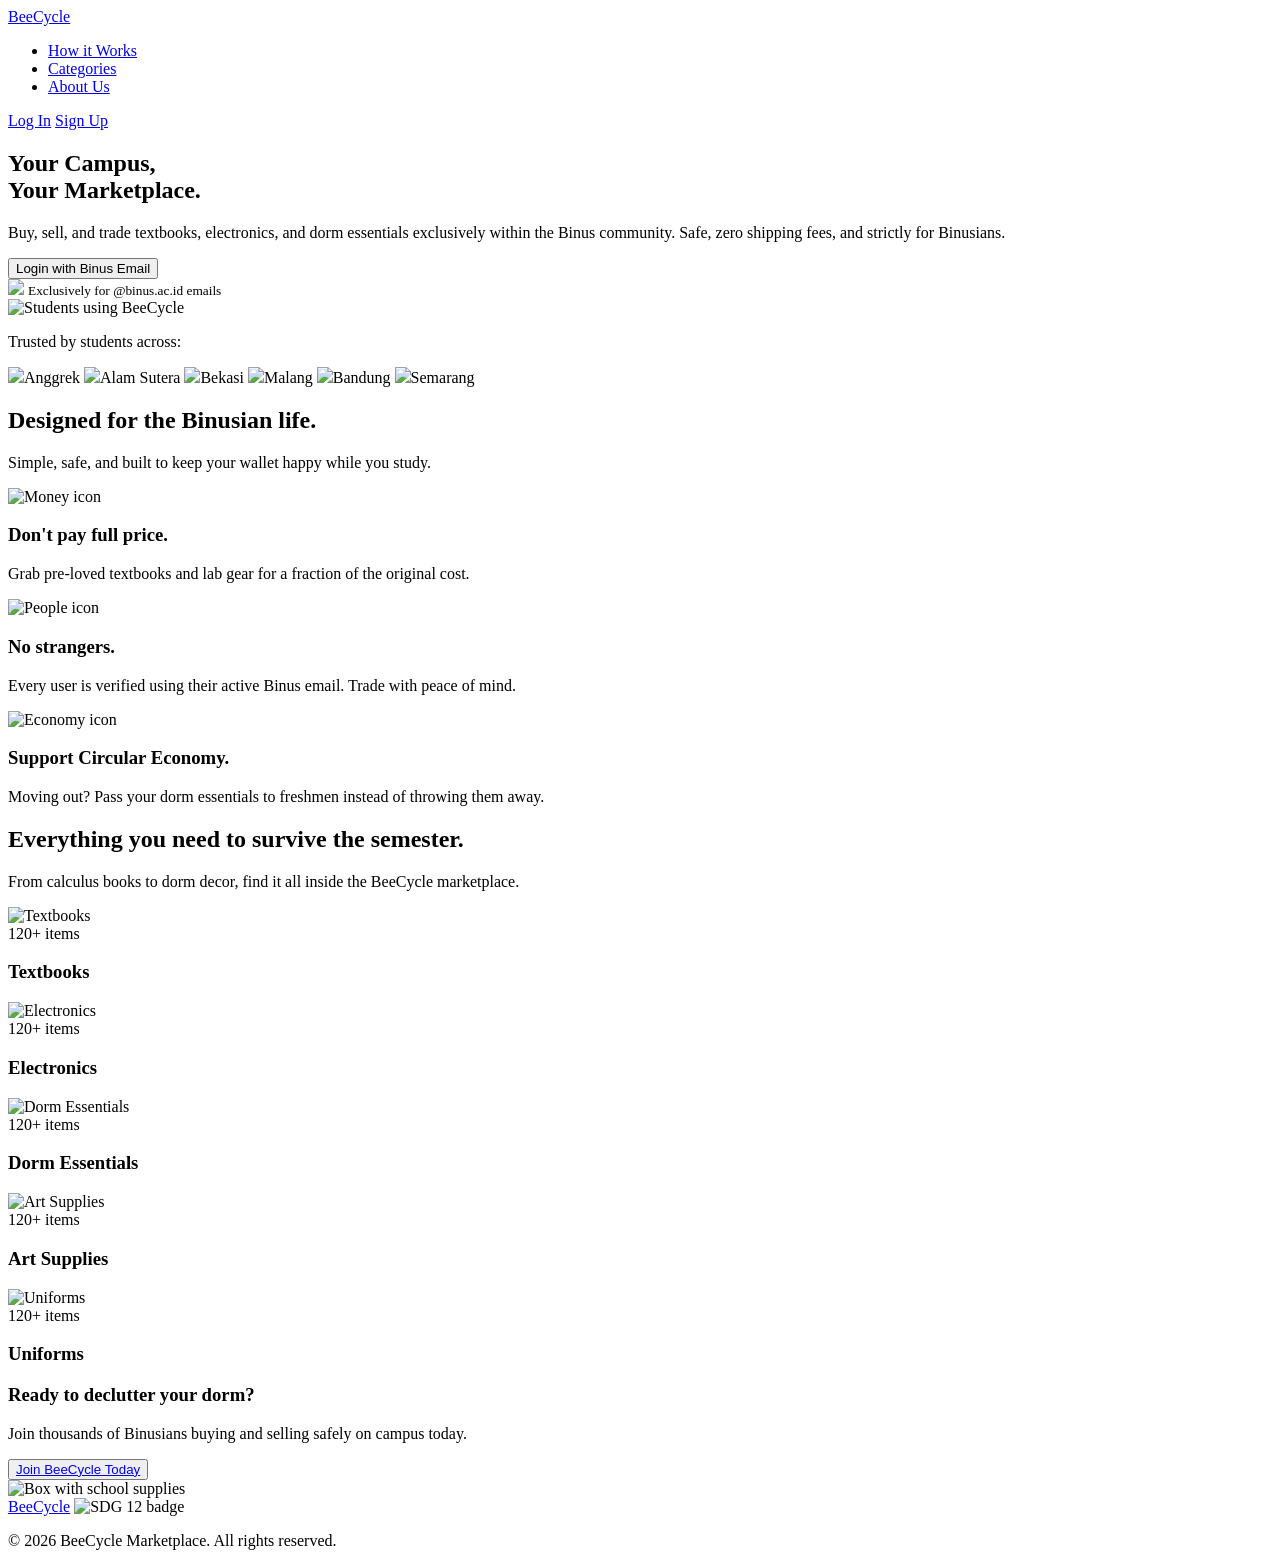
==== index.html @ d056a012 "Reverting" ====
<!doctype html>
<html lang="en">
  <head>
    <meta charset="UTF-8" />
    <meta name="viewport" content="width=device-width, initial-scale=1.0" />
    <title>BeeCycle Landing Page</title>
    <link rel="preconnect" href="https://fonts.googleapis.com" />
    <link rel="preconnect" href="https://fonts.gstatic.com" crossorigin />
    <link
      href="https://fonts.googleapis.com/css2?family=Outfit:wght@400;500;600;700;800&display=swap"
      rel="stylesheet"
    />
    <link rel="stylesheet" href="style.css" />
    <link rel="stylesheet" href="landing.css" />
  </head>
  <body>
    <header class="navbar">
      <div class="container">
        <a href="#" class="logo"><span>Bee</span>Cycle</a>
        <nav>
          <ul>
            <li><a href="#benefits">How it Works</a></li>
            <li><a href="#categories">Categories</a></li>
            <li><a href="#">About Us</a></li>
          </ul>
        </nav>
        <div class="buttons">
          <a href="auth/login.html">Log In</a>
          <a class="btn btn-secondary" href="auth/register.html">Sign Up</a>
        </div>
      </div>
    </header>
    <main>
      <section class="hero">
        <div class="container">
          <div class="left">
            <h1>Your Campus,<br />Your Marketplace.</h1>
            <p>
              Buy, sell, and trade textbooks, electronics, and dorm essentials
              exclusively within the Binus community. Safe, zero shipping fees,
              and strictly for Binusians.
            </p>
            <button class="btn btn-primary">Login with Binus Email</button>
            <div class="desc">
              <img src="./assets/icons/lock.svg" />
              <small>Exclusively for @binus.ac.id emails</small>
            </div>
          </div>

          <div class="right">
            <img src="./assets/HeroImage.png" alt="Students using BeeCycle" />
          </div>
        </div>
      </section>

      <div class="trust">
        <div class="container">
          <p>Trusted by students across:</p>
          <span><img src="./assets/icons/pin.svg" />Anggrek</span>
          <span><img src="./assets/icons/pin.svg" />Alam Sutera</span>
          <span><img src="./assets/icons/pin.svg" />Bekasi</span>
          <span><img src="./assets/icons/pin.svg" />Malang</span>
          <span><img src="./assets/icons/pin.svg" />Bandung</span>
          <span><img src="./assets/icons/pin.svg" />Semarang</span>
        </div>
      </div>

      <section class="benefits" id="benefits">
        <div class="container">
          <div class="section-title">
            <h2>Designed for the <span>Binusian</span> life.</h2>
            <p>
              Simple, safe, and built to keep your wallet happy while you study.
            </p>
          </div>

          <div class="cards">
            <article>
              <div class="icon">
                <img src="./assets/Money.png" alt="Money icon" />
              </div>
              <div class="content">
                <h3>Don't pay full price.</h3>
                <p>
                  Grab pre-loved textbooks and lab gear for a fraction of the
                  original cost.
                </p>
              </div>
            </article>

            <article class="benefit-card">
              <div class="icon">
                <img src="./assets/People.png" alt="People icon" />
              </div>
              <div class="content">
                <h3>No strangers.</h3>
                <p>
                  Every user is verified using their active Binus email. Trade
                  with peace of mind.
                </p>
              </div>
            </article>

            <article class="benefit-card">
              <div class="icon">
                <img src="./assets/Economy.png" alt="Economy icon" />
              </div>
              <div class="content">
                <h3>Support Circular Economy.</h3>
                <p>
                  Moving out? Pass your dorm essentials to freshmen instead of
                  throwing them away.
                </p>
              </div>
            </article>
          </div>
        </div>
      </section>

      <section class="categories" id="categories">
        <div class="container">
          <div class="section-title">
            <h2><span>Everything</span> you need to survive the semester.</h2>
            <p>
              From calculus books to dorm decor, find it all inside the BeeCycle
              marketplace.
            </p>
          </div>

          <div class="category-row">
            <article class="category">
              <img src="./assets/Textbooks.png" alt="Textbooks" />
              <div class="label">
                <span class="tag">120+ items</span>
                <h3>Textbooks</h3>
              </div>
            </article>

            <article class="category">
              <img src="./assets/Electronics.png" alt="Electronics" />
              <div class="label">
                <span class="tag">120+ items</span>
                <h3>Electronics</h3>
              </div>
            </article>

            <article class="category">
              <img src="./assets/DormEssentials.png" alt="Dorm Essentials" />
              <div class="label">
                <span class="tag">120+ items</span>
                <h3>Dorm Essentials</h3>
              </div>
            </article>

            <article class="category">
              <img src="./assets/ArtSupplies.png" alt="Art Supplies" />
              <div class="label">
                <span class="tag">120+ items</span>
                <h3>Art Supplies</h3>
              </div>
            </article>

            <article class="category">
              <img src="./assets/Uniforms.png" alt="Uniforms" />
              <div class="label">
                <span class="tag">120+ items</span>
                <h3>Uniforms</h3>
              </div>
            </article>
          </div>
        </div>
      </section>

      <section class="cta">
        <div class="container">
          <div class="box">
            <div>
              <h3>Ready to declutter your dorm?</h3>
              <p>
                Join thousands of Binusians buying and selling safely on campus
                today.
              </p>
              <button class="btn btn-secondary">
                <a href="auth/registration.html">Join BeeCycle Today</a>
              </button>
            </div>

            <img src="./assets/Box.png" alt="Box with school supplies" />
          </div>
        </div>
      </section>
    </main>

    <footer>
      <div class="container">
        <div class="top">
          <a href="#" class="logo"><span>Bee</span>Cycle</a>
          <img class="sdg" src="./assets/SDG12.png" alt="SDG 12 badge" />
        </div>
        <p class="copyright">
          &copy; 2026 BeeCycle Marketplace. All rights reserved.
        </p>
      </div>
    </footer>
  </body>
</html>
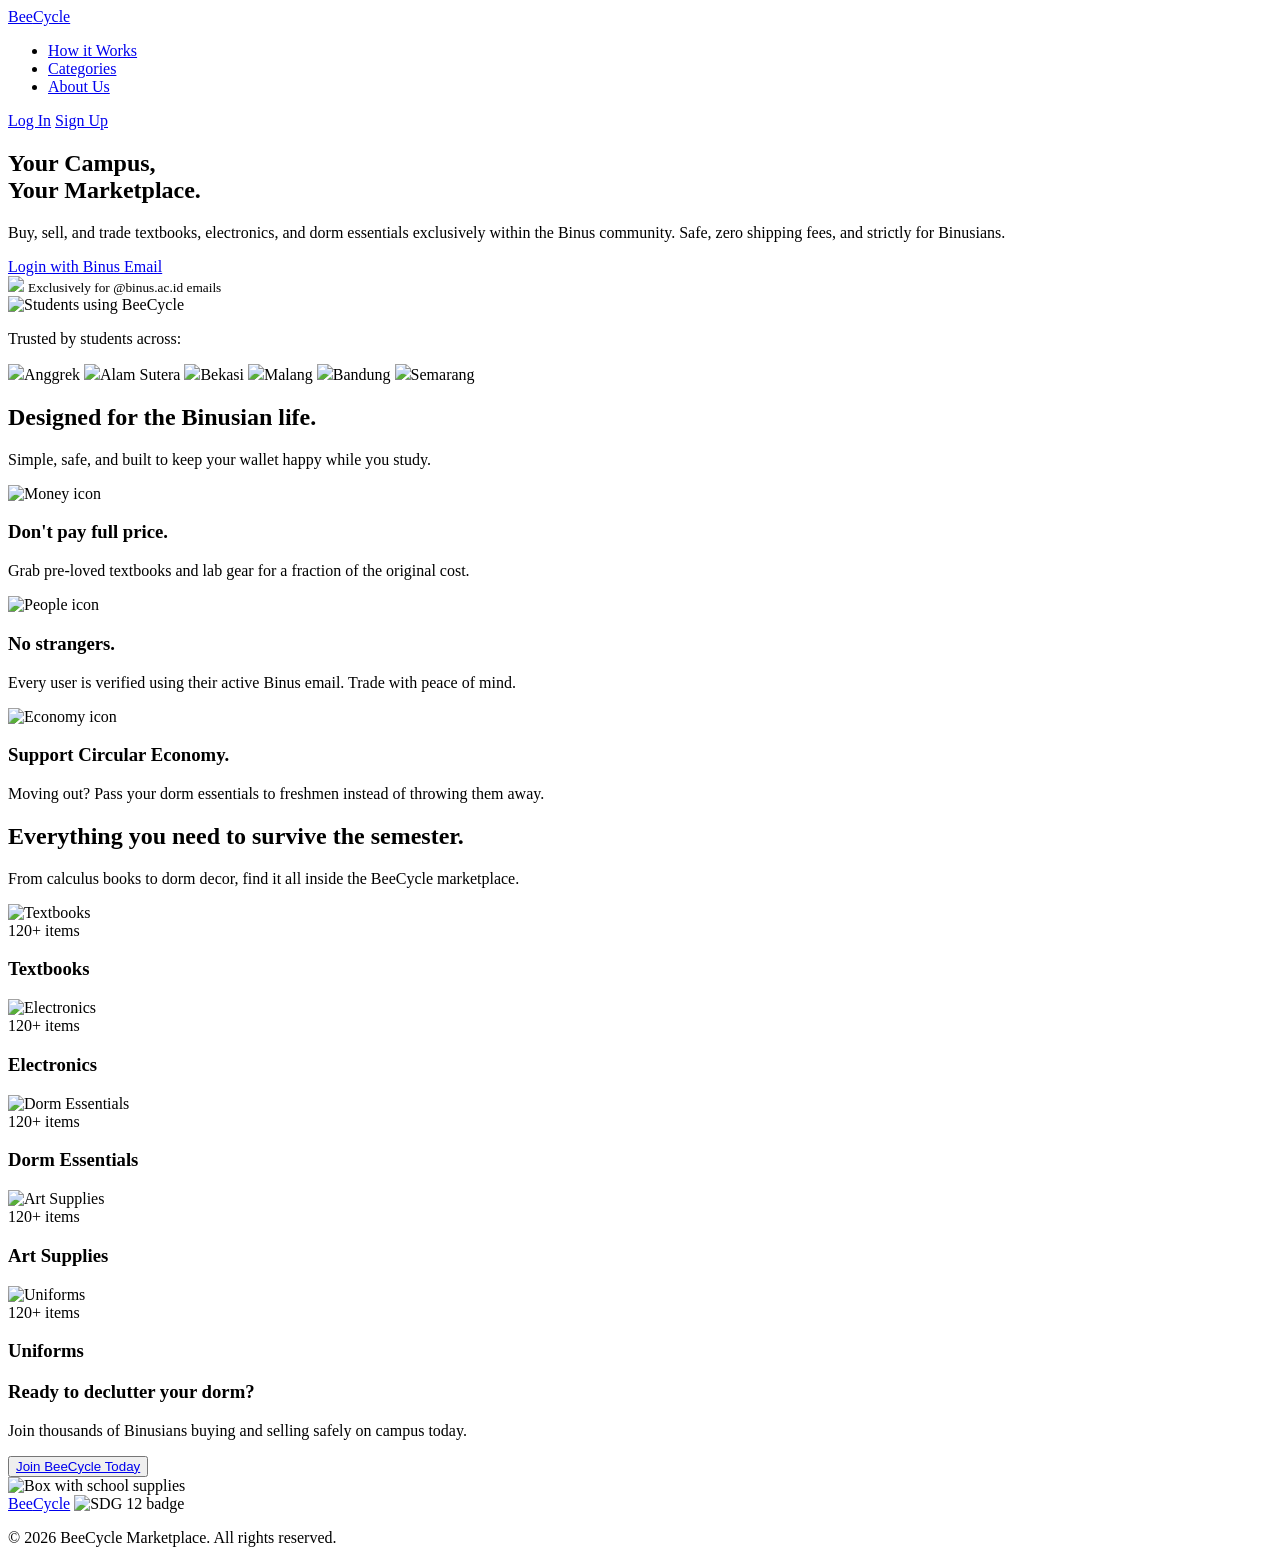
==== commit af0764d6: "fix: navigation links and remove duplicated php" ====
--- a/index.html
+++ b/index.html
@@ -25,8 +25,8 @@
           </ul>
         </nav>
         <div class="buttons">
-          <a href="auth/login.html">Log In</a>
-          <a class="btn btn-secondary" href="auth/register.html">Sign Up</a>
+          <a href="auth/logIn.php">Log In</a>
+          <a class="btn btn-secondary" href="auth/register.php">Sign Up</a>
         </div>
       </div>
     </header>
@@ -40,7 +40,7 @@
               exclusively within the Binus community. Safe, zero shipping fees,
               and strictly for Binusians.
             </p>
-            <button class="btn btn-primary">Login with Binus Email</button>
+            <a class="btn btn-primary" href="auth/logIn.php">Login with Binus Email</a>
             <div class="desc">
               <img src="./assets/icons/lock.svg" />
               <small>Exclusively for @binus.ac.id emails</small>
@@ -181,7 +181,7 @@
                 today.
               </p>
               <button class="btn btn-secondary">
-                <a href="auth/registration.html">Join BeeCycle Today</a>
+                <a href="auth/register.php">Join BeeCycle Today</a>
               </button>
             </div>
 
